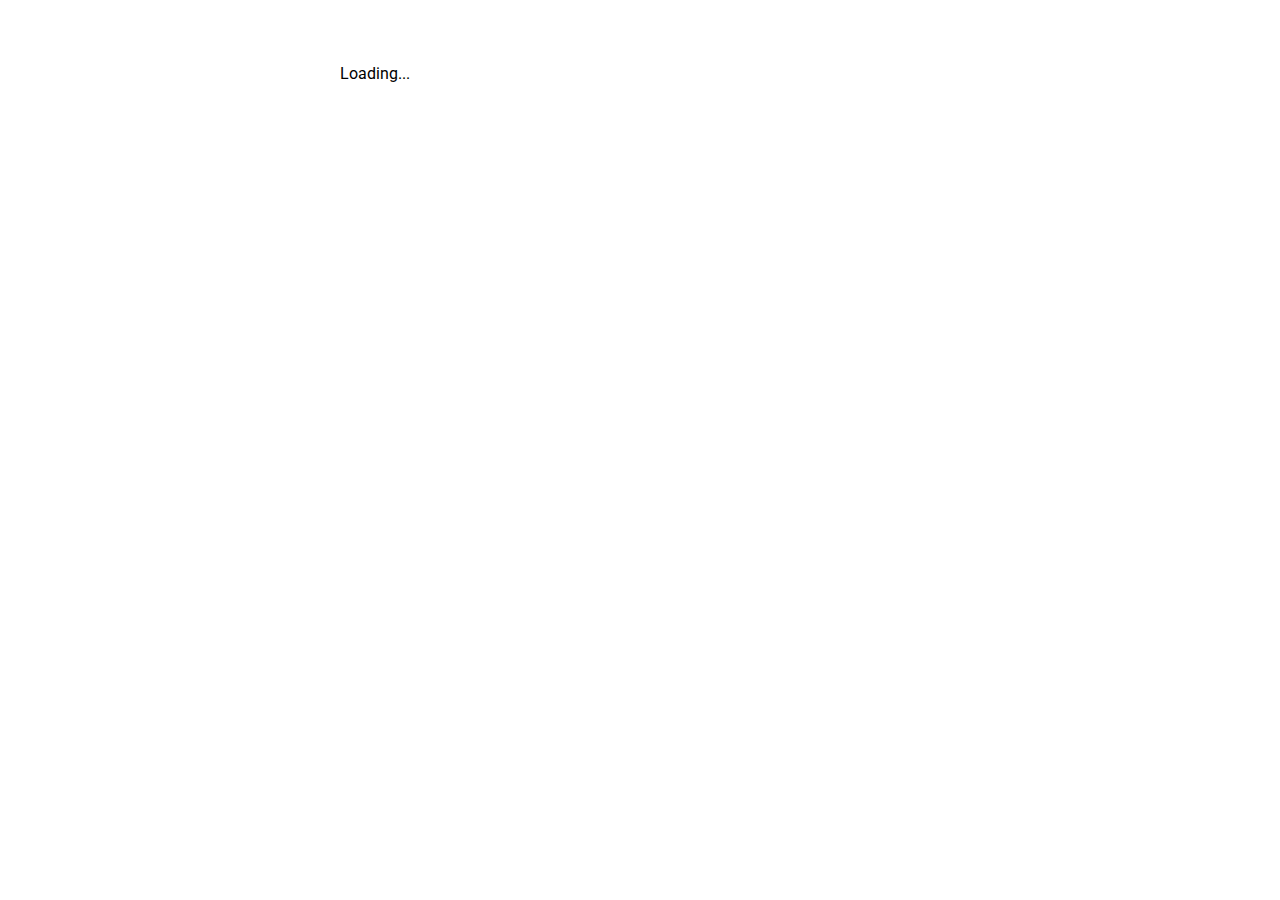
==== web/index.html @ 9b57b359 "Models, Mock serice" ====
<!DOCTYPE html>
<html>
  <head>
    <title>webapp</title>
    <meta charset="utf-8">
    <meta name="viewport" content="width=device-width, initial-scale=1">
    <link rel="stylesheet" href="styles.css">
    <link rel="icon" type="image/png" href="favicon.png">
    <script defer src="main.dart.js"></script>
  </head>
  <body>
    <my-app>Loading...</my-app>
  </body>
</html>
---- web/styles.css ----
@import url(https://fonts.googleapis.com/css?family=Roboto);
@import url(https://fonts.googleapis.com/css?family=Material+Icons);

body {
  max-width: 600px;
  margin: 0 auto;
  padding: 5vw;
}

* {
  font-family: Roboto, Helvetica, Arial, sans-serif;
}
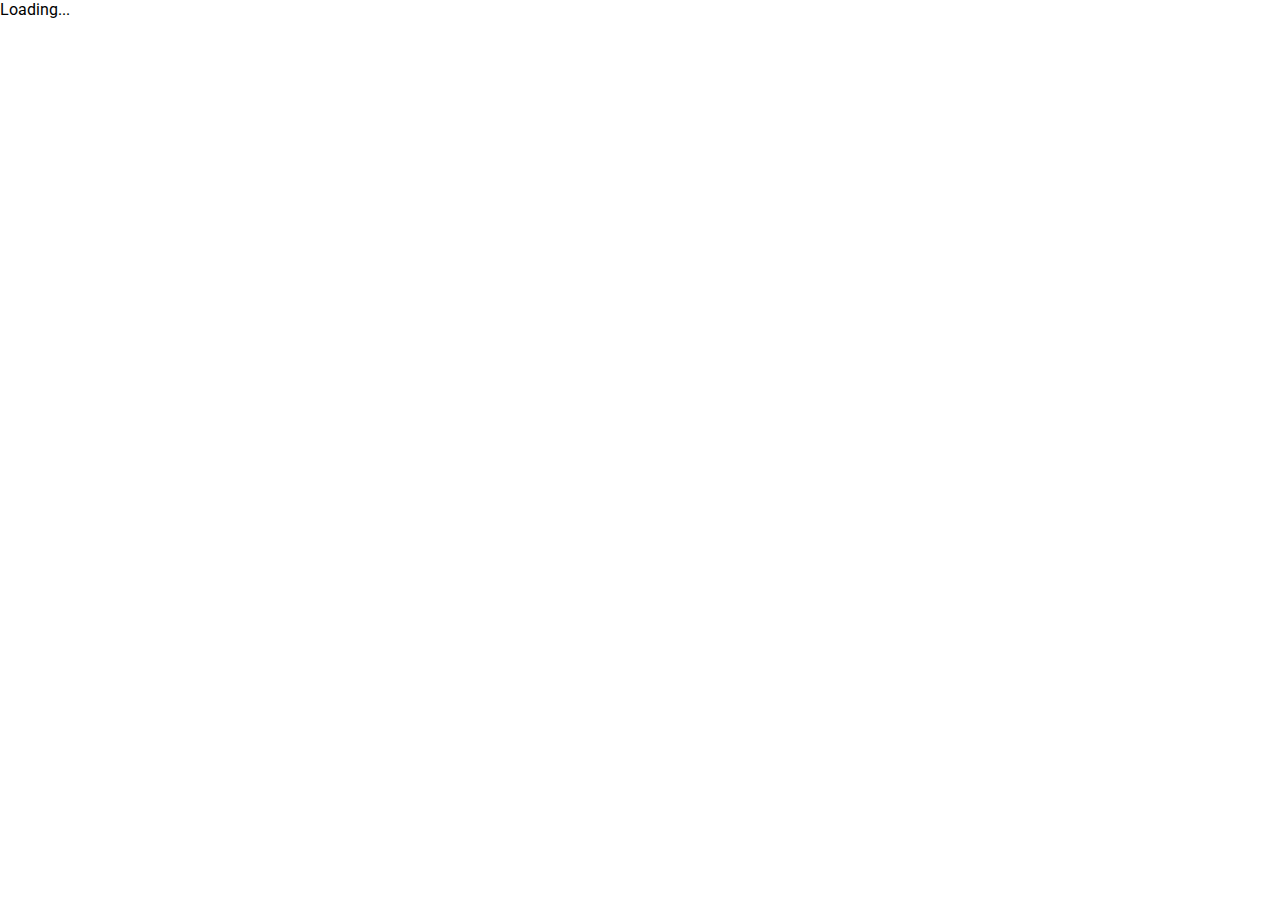
==== commit d923ffe7: "Field rendered" ====
--- a/web/index.html
+++ b/web/index.html
@@ -9,6 +9,6 @@
     <script defer src="main.dart.js"></script>
   </head>
   <body>
-    <my-app>Loading...</my-app>
+    <game-view>Loading...</game-view>
   </body>
 </html>
--- a/web/styles.css
+++ b/web/styles.css
@@ -1,10 +1,12 @@
 @import url(https://fonts.googleapis.com/css?family=Roboto);
 @import url(https://fonts.googleapis.com/css?family=Material+Icons);
 
-body {
-  max-width: 600px;
-  margin: 0 auto;
-  padding: 5vw;
+html, body {
+  width: 100%;
+  height: 100%;
+  overflow: hidden;
+  margin: 0px;
+  padding: 0px;
 }
 
 * {
